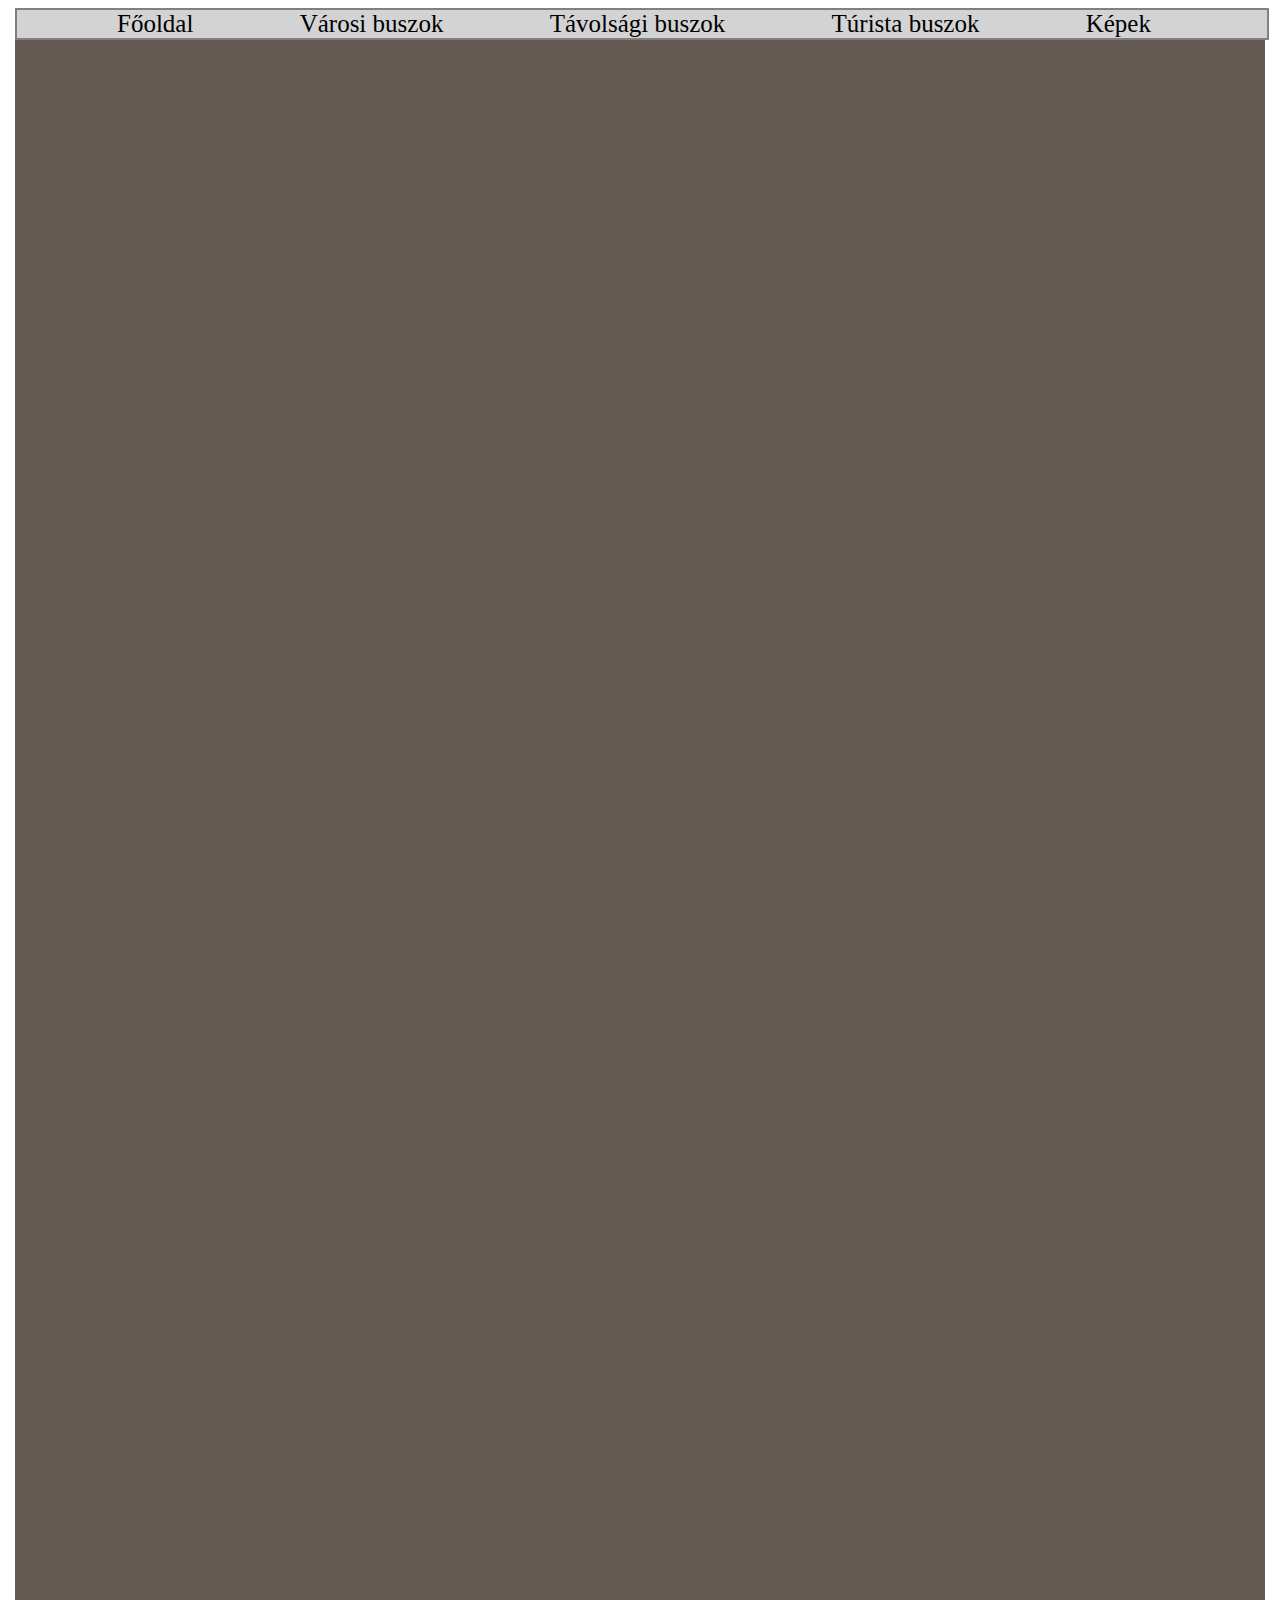
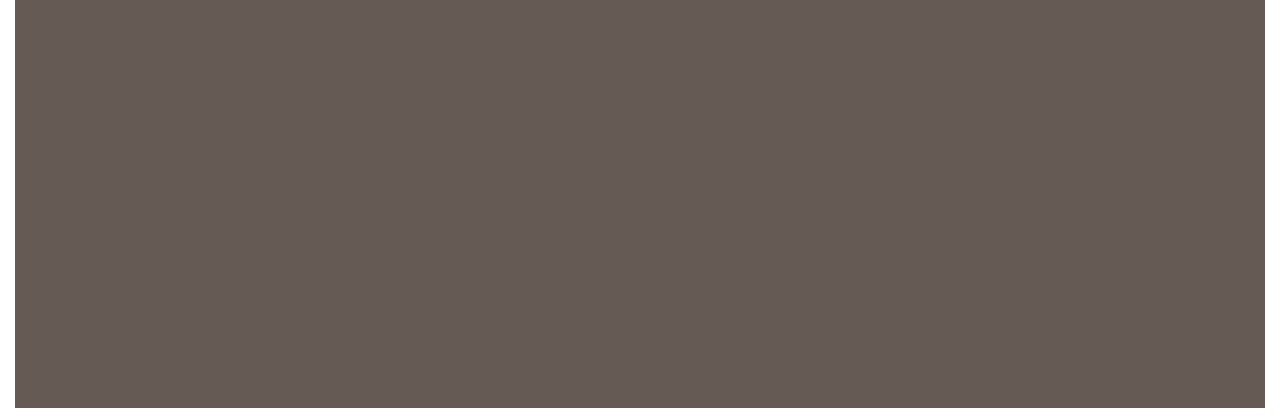
==== kepek.html @ b7b3284d "szöveg+ kép nevek változtatása1" ====
<!DOCTYPE html>
<html lang="hu">
<head>
    <meta charset="UTF-8">
    <meta http-equiv="X-UA-Compatible" content="IE=edge">
    <meta name="viewport" content="width=device-width, initial-scale=1.0">
    <title>Képek</title>
    <link rel="stylesheet" href="css/style.css">
</head>
<body>
    
</body>

    <div class="lap_alap">
        <div id="navcontainer">
            <ul>
            <li><a href="index.html" class="Turista">Főoldal</a></li>
            <li><a href="városi_buszok.html" class="Turista">Városi buszok</a></li>
            <li><a href="Távolági_buszok.html" class="Turista">Távolsági buszok</a></li>
            <li><a href="Túrista_buszok.html" class="Turista">Túrista buszok</a></li>
            <li><a href="kepek.html" class="Turista">Képek</a></li>
            </ul>
        </div>
    </div>

</html>
---- css/style.css ----
.lap_alap{
    background-color: rgb(101, 91, 84);
    height: 2000px;
    width: 1250px;
    margin: auto;
}

#navcontainer ul {
    float:center;
    width:100%;
    margin:0;
    padding:0;
    font-size:25px;
    color:#fff;
    background:lightgrey;
    border: gray 2px solid ;
    }
    #navcontainer ul li {
    display:inline;
    }
    .Turista{
        margin-left: 100px;
    }
    a{
        color: black;
        text-decoration: none;
    }
    a:active{
        color: gray;

    }
    a:hover{
        color: #fff;
    }
    .lap_varosi{
        background-color: rgb(0, 133, 188);
    height: 2000px;
    width: 1250px;
    margin: auto;
    }
    .varosi_szoveg{
        color: white;
    }
    .lap_varosi h1{
        border-bottom: white double 4px;
        margin-left: 10px;
        width: 500px;

    }
    .varosi_szoveg p{
        color: white;
        margin-left:10px ;
        font-size: 20px;
    }
    .lap_tavolsagi{
        background-color: rgb(247, 167,0);
        height: 2000px;
        width: 1250px;
        margin: auto;
    }
    .lap_tavolsagi h1{
        border-bottom: black double 4px;
        margin-left: 10px;
        width: 500px;
        color: black;

    }
    .lap_tavolsagi p{
        color: black;
        margin-left:10px ;
        font-size: 20px;
    }

    .turista_szoveg{
        background-color: rgb(203,213,214);
        height: 2000px;
        width: 1250px;
        margin: auto;
    }
    .turista_szoveg h1{
        border-bottom: black double 4px;
        margin-left: 10px;
        width: 500px;
        color: black;

    }
    .turista_szoveg p{
        color: black;
        margin-left:10px ;
        font-size: 20px;
    }
    .lap_tura{
        background-color: rgb(203,213,214);
    height: 2000px;
    width: 1250px;
    margin: auto;
    }
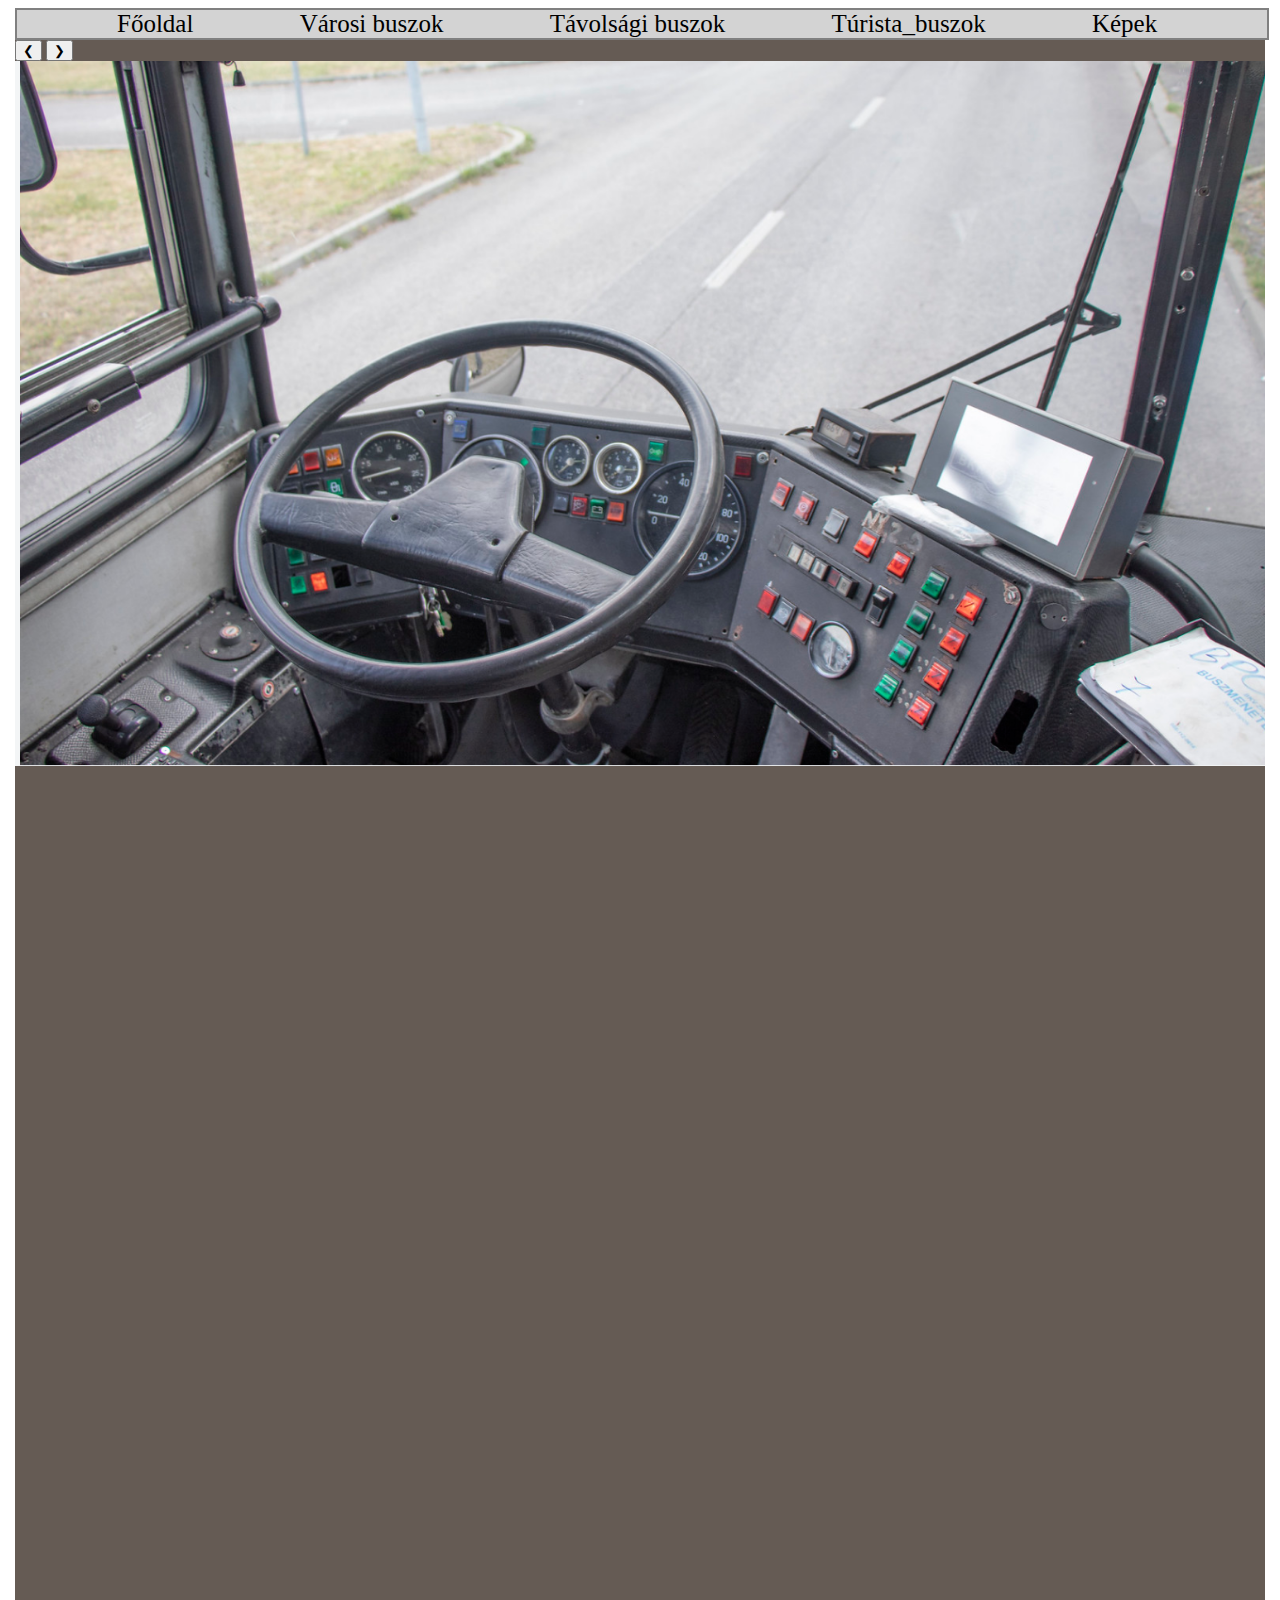
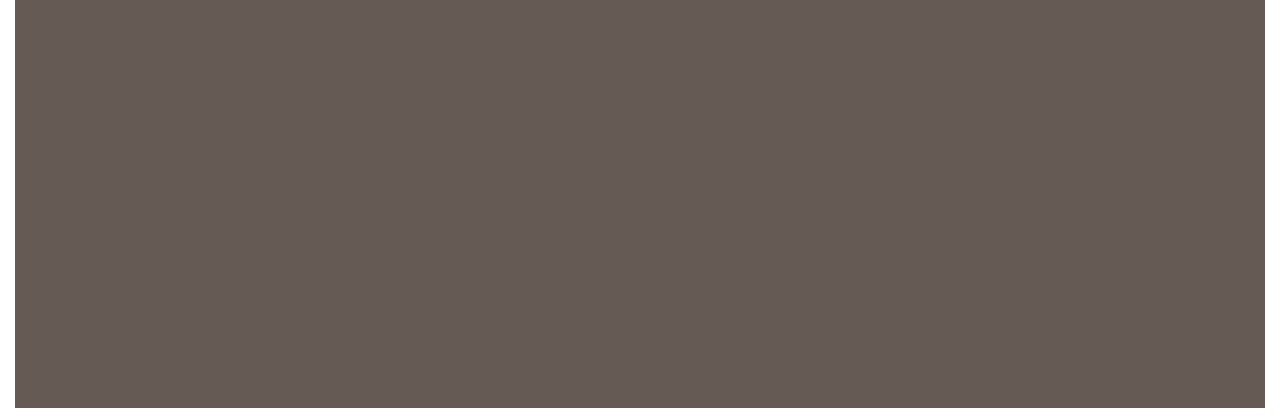
==== commit 7c31b6a5: "2021:02:28:21:00" ====
--- a/kepek.html
+++ b/kepek.html
@@ -10,16 +10,89 @@
 <body>
     
 </body>
-
     <div class="lap_alap">
         <div id="navcontainer">
             <ul>
             <li><a href="index.html" class="Turista">Főoldal</a></li>
             <li><a href="városi_buszok.html" class="Turista">Városi buszok</a></li>
             <li><a href="Távolági_buszok.html" class="Turista">Távolsági buszok</a></li>
-            <li><a href="Túrista_buszok.html" class="Turista">Túrista buszok</a></li>
+            <li><a href="Túrista_buszok.html" class="Turista">Túrista_buszok</a></li>
             <li><a href="kepek.html" class="Turista">Képek</a></li>
             </ul>
+        </div>
+        <div>
+            
+
+<div class="w3-content w3-display-container">
+     <button class="gomb1" onclick="plusDivs(-1)">&#10094;</button>
+  <button class="gomb2" onclick="plusDivs(1)">&#10095;</button>
+  
+  <img class="mySlides" src="img/Városi_buszok/260(iroda).png" alt="1" style="width: 1250px"> 
+  <img class="mySlides" src="img/Városi_buszok/260.png"alt="1" style="width: 1250px"> 
+  <img class="mySlides" src="img/Városi_buszok/280(1).png"alt="1" style="width: 1250px">
+  <img class="mySlides" src="img/Városi_buszok/280(2).png"alt="1" style="width: 1250px">
+  <img class="mySlides" src="img/Városi_buszok/280(3).png"alt="1" style="width: 1250px">
+  <img class="mySlides" src="img/Városi_buszok/280(4).png"alt="1" style="width: 1250px">
+  <img class="mySlides" src="img/Városi_buszok/280.png"alt="1" style="width: 1250px">
+  <img class="mySlides" src="img/Városi_buszok/412.png"alt="1" style="width: 1250px">
+  <img class="mySlides" src="img/Városi_buszok/415.png"alt="1" style="width: 1250px">
+  <img class="mySlides" src="img/Városi_buszok/435 (2).png"alt="1" style="width: 1250px">
+  <img class="mySlides" src="img/Városi_buszok/435.png"alt="1" style="width: 1250px">
+  <img class="mySlides" src="img/Városi_buszok/Citaro.png"alt="1" style="width: 1250px">
+  <img class="mySlides" src="img/Városi_buszok/Conecto G.png"alt="1" style="width: 1250px">
+  <img class="mySlides" src="img/Városi_buszok/NextGen. Connecto.png"alt="1" style="width: 1250px">
+  <img class="mySlides" src="img/Városi_buszok/V180.png"alt="1" style="width: 1250px">
+  <img class="mySlides" src="img/Városi_buszok/VanHool Ag300.png"alt="1" style="width: 1250px">
+  <img class="mySlides" src="img/Városi_buszok/Volvo 7700A.png"alt="1" style="width: 1250px">
+  <img class="mySlides" src="img/Városi_buszok/Volvo7700A.png"alt="1" style="width: 1250px">
+  <img class="mySlides" src="img/Városi_buszok/Volvo 7905H.png"alt="1" style="width: 1250px">
+  <img class="mySlides" src="img/Volán_buszok/2021-02-27 (29).png"alt="1" style="width: 1250px">
+  <img class="mySlides" src="img/Volán_buszok/2021-02-27 (30).png"alt="1" style="width: 1250px">
+  <img class="mySlides" src="img/Volán_buszok/2021-02-27 (31).png"alt="1" style="width: 1250px">
+  <img class="mySlides" src="img/Volán_buszok/2021-02-27 (32).png"alt="1" style="width: 1250px">
+  <img class="mySlides" src="img/Volán_buszok/2021-02-27 (33).png"alt="1" style="width: 1250px">
+  <img class="mySlides" src="img/Volán_buszok/2021-02-27 (34).png"alt="1" style="width: 1250px">
+  <img class="mySlides" src="img/Volán_buszok/256.png"alt="1" style="width: 1250px">
+  <img class="mySlides" src="img/Volán_buszok/435.png"alt="1" style="width: 1250px">
+  <img class="mySlides" src="img/Volán_buszok/c60.png"alt="1" style="width: 1250px">
+  <img class="mySlides" src="img/Volán_buszok/7700AFL.png"alt="1" style="width: 1250px">
+  <img class="mySlides" src="img/Volán_buszok/man city.png"alt="1" style="width: 1250px">
+  <img class="mySlides" src="img/Volán_buszok/Setra Ikarus.png"alt="1" style="width: 1250px">
+  <img class="mySlides" src="img/Volán_buszok/setra.png"alt="1" style="width: 1250px">
+  <img class="mySlides" src="img/Volán_buszok/volvo7700AFL.png"alt="1" style="width: 1250px">
+  <img class="mySlides" src="img/Túrista_buszok/setra eleje.png"alt="1" style="width: 1250px">
+  <img class="mySlides" src="img/Túrista_buszok/setra belül.png"alt="1" style="width: 1250px">
+  <img class="mySlides" src="img/Túrista_buszok/setra hátulja.png"alt="1" style="width: 1250px">
+  <img class="mySlides" src="img/Túrista_buszok/Setra iroda.png"alt="1" style="width: 1250px">
+  <img class="mySlides" src="img/Túrista_buszok/Setra_hátulja.png"alt="1" style="width: 1250px">
+  <img class="mySlides" src="img/Túrista_buszok/tourismo 2.png"alt="1" style="width: 1250px">
+  <img class="mySlides" src="img/Túrista_buszok/tourismo iroda manual.png"alt="1" style="width: 1250px">
+  <img class="mySlides" src="img/Túrista_buszok/tourismo.png"alt="1" style="width: 1250px">
+  <img class="mySlides" src="img/Túrista_buszok/Tourismo_iroda.png"alt="1" style="width: 1250px">
+  <img class="mySlides" src="img/Túrista_buszok/volvo 9700.png"alt="1" style="width: 1250px">
+  <img class="mySlides" src="img/Túrista_buszok/Volvo 9900.png"alt="1" style="width: 1250px">
+  
+</div>
+
+<script>
+var slideIndex = 1;
+showDivs(slideIndex);
+
+function plusDivs(n) {
+  showDivs(slideIndex += n);
+}
+
+function showDivs(n) {
+  var i;
+  var x = document.getElementsByClassName("mySlides");
+  if (n > x.length) {slideIndex = 1}
+  if (n < 1) {slideIndex = x.length}
+  for (i = 0; i < x.length; i++) {
+    x[i].style.display = "none";  
+  }
+  x[slideIndex-1].style.display = "block";  
+}
+</script>
         </div>
     </div>
 
--- a/css/style.css
+++ b/css/style.css
@@ -14,6 +14,7 @@
     color:#fff;
     background:lightgrey;
     border: gray 2px solid ;
+    font-family: 'Outrider';
     }
     #navcontainer ul li {
     display:inline;
@@ -21,20 +22,29 @@
     .Turista{
         margin-left: 100px;
     }
+    ul{
+        font-family: 'Outrider';
+    }
+     li{
+        font-family: 'Outrider';
+    }
     a{
         color: black;
         text-decoration: none;
+        font-family: 'Outrider';
     }
     a:active{
         color: gray;
+        font-family: 'Outrider' ;
 
     }
     a:hover{
         color: #fff;
+        font-family: 'Outrider';
     }
     .lap_varosi{
         background-color: rgb(0, 133, 188);
-    height: 2000px;
+    height: 2250px;
     width: 1250px;
     margin: auto;
     }
@@ -94,4 +104,179 @@
     height: 2000px;
     width: 1250px;
     margin: auto;
-    }+    }
+    .kep1{
+        float: right;
+        width: 400px;
+        margin-top: -20px;
+        margin-right: 200px;
+        margin-bottom: 0px;
+        border: black 2px double;
+        box-shadow: 5px 5px 5px;
+    }
+    .kep2{
+        float: right;
+        width: 400px;
+        
+        margin-right: 10px;
+        margin-top: -125px;
+        border: black 2px double; box-shadow: 5px 5px 5px;
+    }
+    .kep3{
+        float: right;
+        width: 400px;
+        margin-top: -100px;
+        margin-right: 200px;
+        margin-top: -85px;
+        border: black 2px double; box-shadow: 5px 5px 5px;
+    }
+    .kep4{
+        float: right;
+        width: 400px;
+        
+        margin-right: 10px;
+        margin-top: -30px;
+        border: black 2px double; box-shadow: 5px 5px 5px;
+    }
+    .kep5{
+        float: right;
+        width: 400px;
+        
+        margin-right: -220px;
+        margin-top: 20px;
+        border: black 2px double; box-shadow: 5px 5px 5px;
+    }
+    .kep6{
+        float: right;
+        width: 400px;
+        margin-bottom: -10px;
+        margin-right: 10px;
+        margin-top: -80px;
+        border: black 2px double; box-shadow: 5px 5px 5px;
+    }
+    .kep7{
+        float: right;
+        width: 400px;
+        margin-right: 200px;
+        margin-top: -110px;
+        border: black 2px double; box-shadow: 5px 5px 5px;
+    }
+    .mySlides {display:none;}
+
+    .kep9{
+        float: right;
+        width: 225px;
+        margin-top: -60px;
+        margin-right: 150px;
+        margin-bottom: 0px;
+        border: black 2px double; box-shadow: 5px 5px 5px;
+    }    
+    
+
+    .kep10{
+        float: right;
+        width: 225px;
+        
+        margin-right: 10px;
+        margin-top: -50px;
+        border: black 2px double; box-shadow: 5px 5px 5px;
+    }   
+    
+    
+    .kep11{
+        float: right;
+        width: 200px;
+        margin-top: -30px;
+        margin-right: 150px;
+        margin-bottom: 0px;
+        border: black 2px double; box-shadow: 5px 5px 5px;
+    }   
+    
+
+    .kep12{
+        float: right;
+        width: 225px;
+        
+        margin-right: 10px;
+        margin-top: -10px;
+        border: black 2px double; box-shadow: 5px 5px 5px;
+    }   
+    .kep13{
+        float: right;
+        width: 225px;
+        
+        margin-right: 10px;
+        margin-top: -40px;
+        border: black 2px double; box-shadow: 5px 5px 5px;
+    }   
+    .kep14{
+        float: right;
+        width: 225px;
+        margin-top: -25px;
+        margin-right: 150px;
+        margin-bottom: 0px;
+        border: black 2px double; box-shadow: 5px 5px 5px;
+    }   
+    .kep15{
+        float: right;
+        width: 250px;
+        margin-top: -72px;
+        margin-right: 110px;
+        margin-bottom: 0px;
+        border: black 2px double; box-shadow: 5px 5px 5px;
+    }   
+    .kep16{
+        float: right;
+        width: 225px;
+        
+        margin-right: 10px;
+        margin-top: -80px;
+        border: black 2px double; box-shadow: 5px 5px 5px;
+    }   
+    .kep17{
+        float: right;
+        width: 250px;
+        margin-top: -80px;
+        margin-right: 110px;
+        margin-bottom: 0px;
+        border: black 2px double; box-shadow: 5px 5px 5px;
+    }   
+    .kep18{
+        float: right;
+        width: 225px;
+        margin-top: -10px;
+        margin-right: 150px;
+        margin-bottom: 0px;
+        border: black 2px double; box-shadow: 5px 5px 5px;
+    }   
+    .kep19{
+        float: right;
+        width: 225px;
+        margin-top: -70px;
+        margin-right: 150px;
+        margin-bottom: -30px;
+        border: black 2px double; box-shadow: 5px 5px 5px;
+    }   
+    .kep20{
+        float: right;
+        width: 225px;
+        
+        margin-right: 10px;
+        margin-top: -70px;
+        border: black 2px double; box-shadow: 5px 5px 5px;
+    }   
+    .video1{
+        margin-left: 300px ;    box-shadow: 5px 5px 5px;
+    }
+    .bevezeto{
+        font-family: Arial, Helvetica, sans-serif
+    }
+    @font-face {
+        font-family: 'Outrider';
+        src: local('fonts/outriderchromeital.ttf');
+      }
+
+      footer{
+          color: black;
+          font-size: 25px;
+      }